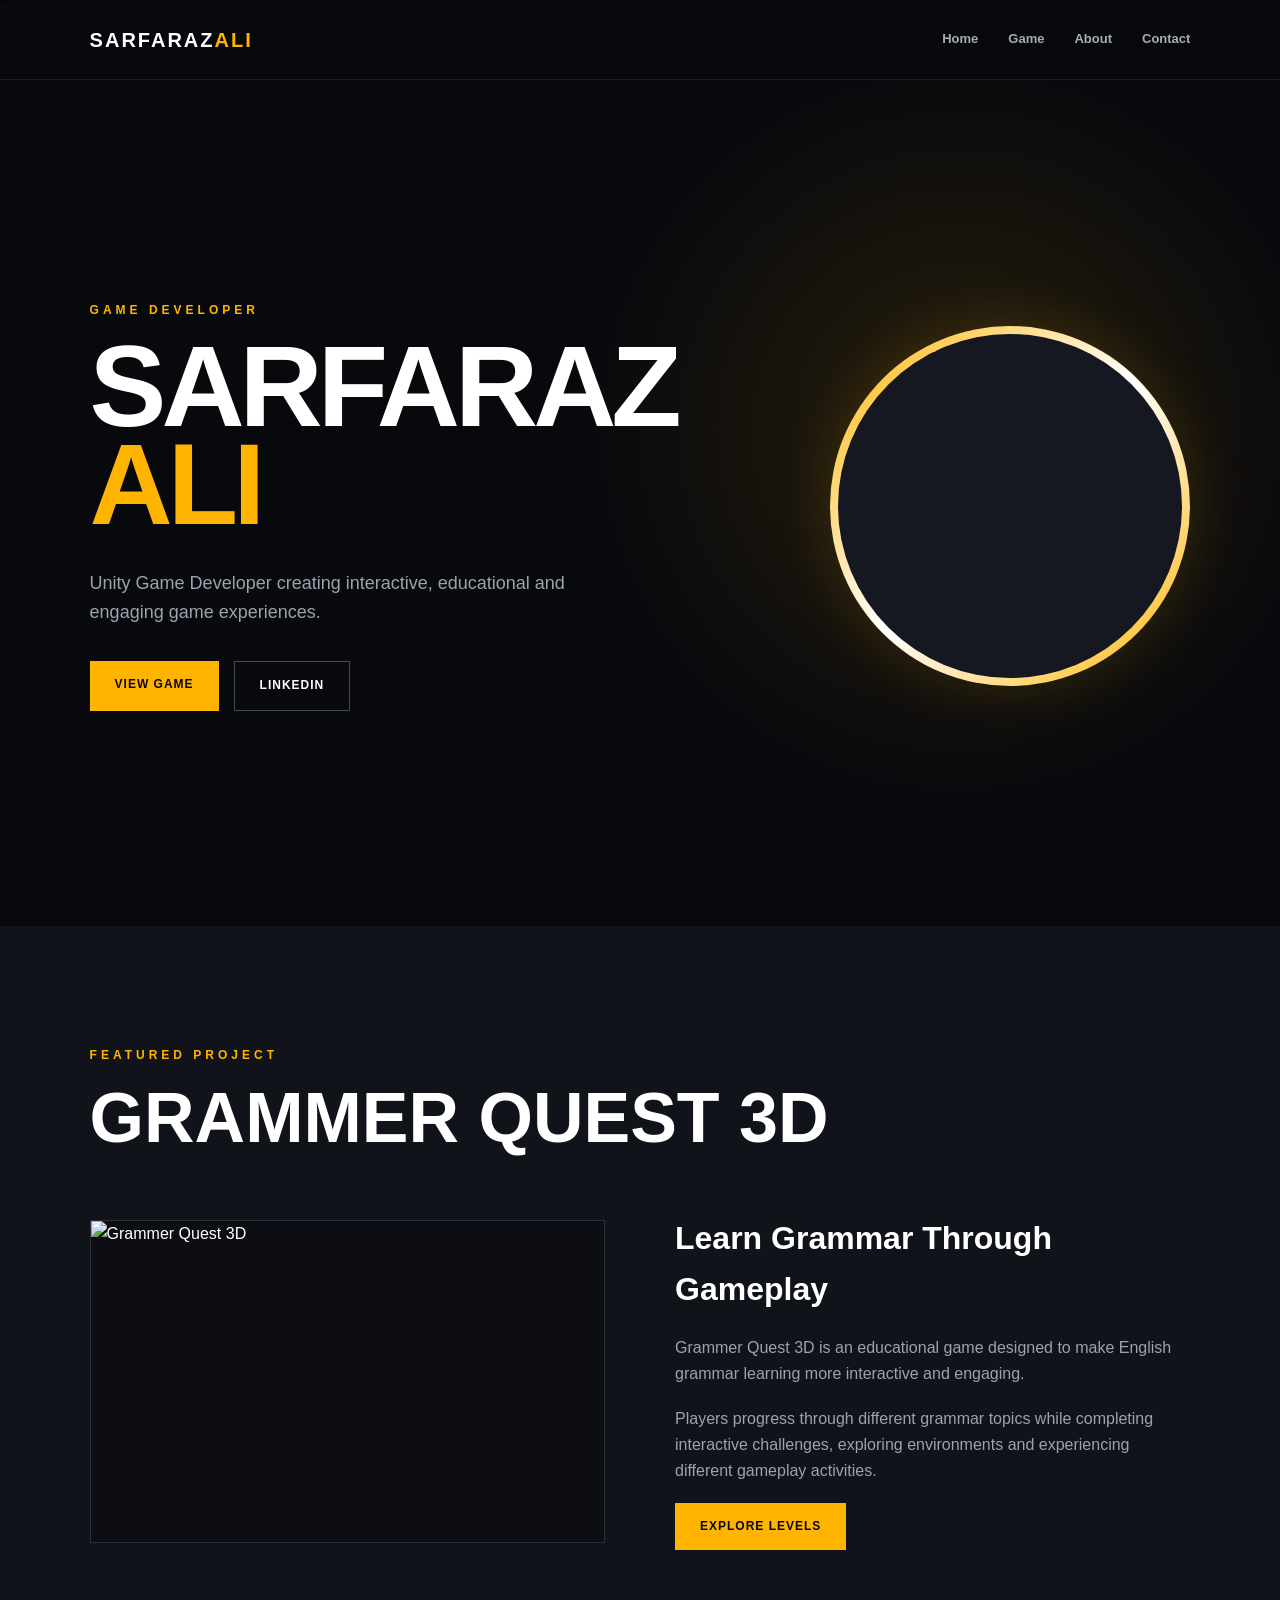
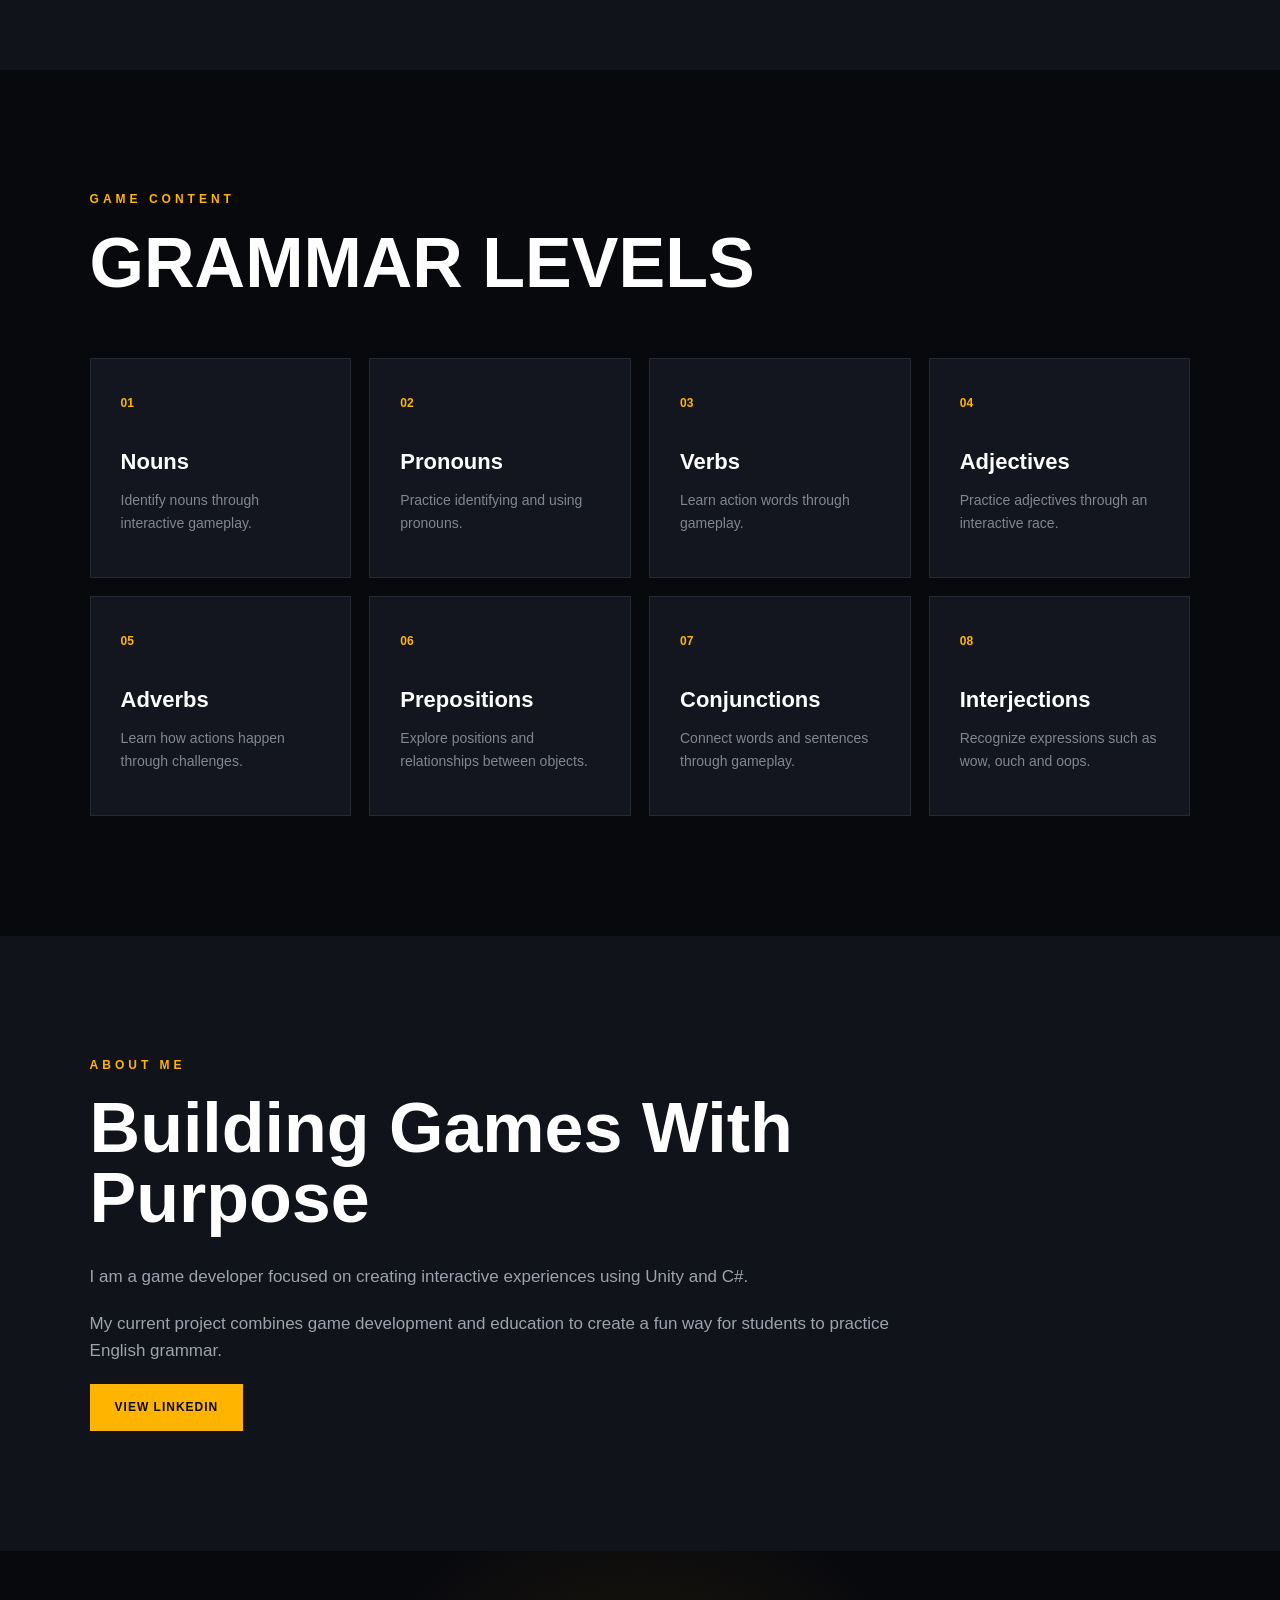
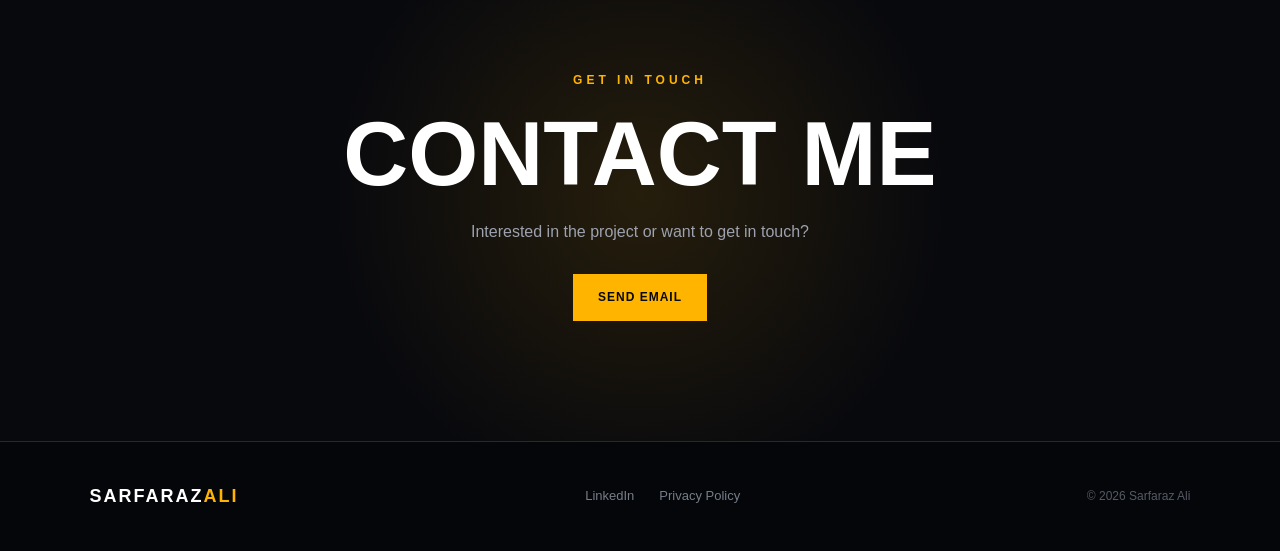
==== index.html @ 9562faf0 "Create portfolio website" ====
<!DOCTYPE html>

<html lang="en">

<head>
    <meta charset="UTF-8">
    <meta name="viewport" content="width=device-width, initial-scale=1.0">

```
<title>Sarfaraz Ali | Game Developer</title>

<link rel="stylesheet" href="style.css">
```

</head>

<body>

```
<header class="navbar">

    <div class="logo">
        SARFARAZ<span>ALI</span>
    </div>

    <nav>
        <a href="#home">Home</a>
        <a href="#game">Game</a>
        <a href="#about">About</a>
        <a href="#contact">Contact</a>
    </nav>

</header>


<main>

    <section id="home" class="hero">

        <div class="hero-content">

            <p class="small-title">GAME DEVELOPER</p>

            <h1>
                SARFARAZ<br>
                <span>ALI</span>
            </h1>

            <p class="hero-description">
                Unity Game Developer creating interactive,
                educational and engaging game experiences.
            </p>

            <div class="hero-buttons">

                <a href="#game" class="button primary">
                    VIEW GAME
                </a>

                <a
                    href="https://www.linkedin.com/in/sarfaraz-ali-10b33941b/"
                    target="_blank"
                    rel="noopener noreferrer"
                    class="button secondary">
                    LINKEDIN
                </a>

            </div>

        </div>


        <div class="profile-container">

            <div class="profile-ring">

                <img
                    src="images/MyPic.PNG"
                    alt="Sarfaraz Ali">

            </div>

        </div>

    </section>


    <section id="game" class="game-section">

        <div class="section-heading">

            <p class="small-title">FEATURED PROJECT</p>

            <h2>GRAMMER QUEST 3D</h2>

        </div>


        <div class="game-content">

            <div class="game-image">

                <img
                    src="images/GrammerQuest3D.PNG"
                    alt="Grammer Quest 3D">

            </div>


            <div class="game-info">

                <h3>Learn Grammar Through Gameplay</h3>

                <p>
                    Grammer Quest 3D is an educational game designed
                    to make English grammar learning more interactive
                    and engaging.
                </p>

                <p>
                    Players progress through different grammar
                    topics while completing interactive challenges,
                    exploring environments and experiencing
                    different gameplay activities.
                </p>

                <a href="#levels" class="button primary">
                    EXPLORE LEVELS
                </a>

            </div>

        </div>

    </section>


    <section id="levels" class="levels-section">

        <div class="section-heading">

            <p class="small-title">GAME CONTENT</p>

            <h2>GRAMMAR LEVELS</h2>

        </div>


        <div class="levels-grid">

            <div class="level-card">
                <span>01</span>
                <h3>Nouns</h3>
                <p>
                    Identify nouns through interactive gameplay.
                </p>
            </div>

            <div class="level-card">
                <span>02</span>
                <h3>Pronouns</h3>
                <p>
                    Practice identifying and using pronouns.
                </p>
            </div>

            <div class="level-card">
                <span>03</span>
                <h3>Verbs</h3>
                <p>
                    Learn action words through gameplay.
                </p>
            </div>

            <div class="level-card">
                <span>04</span>
                <h3>Adjectives</h3>
                <p>
                    Practice adjectives through an interactive race.
                </p>
            </div>

            <div class="level-card">
                <span>05</span>
                <h3>Adverbs</h3>
                <p>
                    Learn how actions happen through challenges.
                </p>
            </div>

            <div class="level-card">
                <span>06</span>
                <h3>Prepositions</h3>
                <p>
                    Explore positions and relationships between objects.
                </p>
            </div>

            <div class="level-card">
                <span>07</span>
                <h3>Conjunctions</h3>
                <p>
                    Connect words and sentences through gameplay.
                </p>
            </div>

            <div class="level-card">
                <span>08</span>
                <h3>Interjections</h3>
                <p>
                    Recognize expressions such as wow, ouch and oops.
                </p>
            </div>

        </div>

    </section>


    <section id="about" class="about-section">

        <div class="about-content">

            <p class="small-title">ABOUT ME</p>

            <h2>Building Games With Purpose</h2>

            <p>
                I am a game developer focused on creating
                interactive experiences using Unity and C#.
            </p>

            <p>
                My current project combines game development
                and education to create a fun way for students
                to practice English grammar.
            </p>

            <a
                href="https://www.linkedin.com/in/sarfaraz-ali-10b33941b/"
                target="_blank"
                rel="noopener noreferrer"
                class="button primary">
                VIEW LINKEDIN
            </a>

        </div>

    </section>


    <section id="contact" class="contact-section">

        <p class="small-title">GET IN TOUCH</p>

        <h2>CONTACT ME</h2>

        <p>
            Interested in the project or want to get in touch?
        </p>

        <a
            href="mailto:sarfarazalijamali59@gmail.com"
            class="button primary">
            SEND EMAIL
        </a>

    </section>

</main>


<footer>

    <div class="footer-logo">
        SARFARAZ<span>ALI</span>
    </div>

    <div class="footer-links">

        <a
            href="https://www.linkedin.com/in/sarfaraz-ali-10b33941b/"
            target="_blank"
            rel="noopener noreferrer">
            LinkedIn
        </a>

        <a href="privacy.html">
            Privacy Policy
        </a>

    </div>

    <p>
        © 2026 Sarfaraz Ali
    </p>

</footer>


<script src="script.js"></script>

</body>

</html>
---- style.css ----
* {
  margin: 0;
  padding: 0;
  box-sizing: border-box;
  }

html {
scroll-behavior: smooth;
}

body {
font-family: Arial, Helvetica, sans-serif;
background: #08090d;
color: #ffffff;
line-height: 1.6;
}

a {
color: inherit;
text-decoration: none;
}

.navbar {
position: fixed;
top: 0;
left: 0;
width: 100%;
height: 80px;
padding: 0 7%;
display: flex;
align-items: center;
justify-content: space-between;
background: rgba(8, 9, 13, 0.92);
backdrop-filter: blur(12px);
border-bottom: 1px solid rgba(255, 255, 255, 0.08);
z-index: 1000;
}

.logo {
font-size: 20px;
font-weight: 900;
letter-spacing: 2px;
}

.logo span,
.footer-logo span {
color: #ffb400;
}

nav {
display: flex;
gap: 30px;
}

nav a {
color: #a7abb5;
font-size: 13px;
font-weight: 700;
transition: 0.3s;
}

nav a:hover,
nav a.active {
color: #ffb400;
}

.hero {
min-height: 100vh;
padding: 140px 7% 80px;
display: flex;
align-items: center;
justify-content: space-between;
gap: 80px;
background:
radial-gradient(
circle at 75% 45%,
rgba(255, 180, 0, 0.13),
transparent 35%
);
}

.hero-content {
max-width: 700px;
}

.small-title {
color: #ffb400;
font-size: 12px;
font-weight: 800;
letter-spacing: 4px;
margin-bottom: 18px;
}

.hero h1 {
font-size: clamp(60px, 9vw, 120px);
line-height: 0.85;
letter-spacing: -5px;
font-weight: 900;
}

.hero h1 span {
color: #ffb400;
}

.hero-description {
max-width: 550px;
margin: 35px 0;
color: #9da2ae;
font-size: 18px;
}

.hero-buttons {
display: flex;
gap: 15px;
flex-wrap: wrap;
}

.button {
display: inline-block;
padding: 14px 25px;
font-size: 12px;
font-weight: 800;
letter-spacing: 1px;
transition: 0.3s;
}

.primary {
background: #ffb400;
color: #08090d;
}

.primary:hover {
background: #ffc83d;
transform: translateY(-3px);
}

.secondary {
border: 1px solid #454a55;
color: #ffffff;
}

.secondary:hover {
border-color: #ffb400;
color: #ffb400;
}

.profile-container {
display: flex;
justify-content: center;
align-items: center;
}

.profile-ring {
width: 360px;
height: 360px;
border-radius: 50%;
padding: 8px;
background: linear-gradient(
135deg,
#ffb400,
#ffffff,
#ffb400
);
box-shadow:
0 0 60px rgba(255, 180, 0, 0.15);
overflow: hidden;
}

.profile-ring img {
width: 100%;
height: 100%;
object-fit: cover;
border-radius: 50%;
display: block;
background: #151820;
}

.game-section,
.levels-section,
.about-section,
.contact-section {
padding: 120px 7%;
}

.game-section {
background: #10131a;
}

.section-heading {
margin-bottom: 60px;
}

.section-heading h2 {
margin-top: 10px;
font-size: clamp(40px, 6vw, 70px);
line-height: 1;
}

.game-content {
display: grid;
grid-template-columns: 1fr 1fr;
gap: 70px;
align-items: center;
}

.game-image {
width: 100%;
overflow: hidden;
border: 1px solid #292e39;
background: #0c0e13;
}

.game-image img {
width: 100%;
display: block;
aspect-ratio: 16 / 10;
object-fit: cover;
transition: transform 0.5s ease;
}

.game-image:hover img {
transform: scale(1.04);
}

.game-info h3 {
font-size: 32px;
margin-bottom: 20px;
}

.game-info p {
color: #9da2ae;
margin-bottom: 20px;
}

.levels-section {
background: #08090d;
}

.levels-grid {
display: grid;
grid-template-columns: repeat(4, 1fr);
gap: 18px;
}

.level-card {
min-height: 220px;
padding: 30px;
background: #13161e;
border: 1px solid #242934;
transition: 0.3s;
}

.level-card:hover {
transform: translateY(-8px);
border-color: #ffb400;
}

.level-card span {
color: #ffb400;
font-size: 12px;
font-weight: 800;
}

.level-card h3 {
margin-top: 30px;
margin-bottom: 10px;
font-size: 22px;
}

.level-card p {
color: #818692;
font-size: 14px;
}

.about-section {
background: #10131a;
}

.about-content {
max-width: 850px;
}

.about-content h2 {
font-size: clamp(40px, 6vw, 70px);
line-height: 1;
margin-bottom: 30px;
}

.about-content p:not(.small-title) {
color: #9da2ae;
margin-bottom: 20px;
font-size: 17px;
}

.contact-section {
text-align: center;
background:
radial-gradient(
circle at center,
rgba(255, 180, 0, 0.12),
transparent 45%
);
}

.contact-section h2 {
font-size: clamp(50px, 8vw, 90px);
line-height: 1;
margin-bottom: 20px;
}

.contact-section > p:not(.small-title) {
color: #9da2ae;
margin-bottom: 30px;
}

footer {
padding: 40px 7%;
display: flex;
align-items: center;
justify-content: space-between;
gap: 20px;
border-top: 1px solid #242934;
background: #050609;
}

.footer-logo {
font-size: 18px;
font-weight: 900;
letter-spacing: 2px;
}

.footer-links {
display: flex;
gap: 25px;
}

.footer-links a {
color: #777d89;
font-size: 13px;
}

.footer-links a:hover {
color: #ffb400;
}

footer p {
color: #555a65;
font-size: 12px;
}

.hidden {
opacity: 0;
transform: translateY(30px);
transition:
opacity 0.7s ease,
transform 0.7s ease;
}

.show {
opacity: 1;
transform: translateY(0);
}

@media (max-width: 1000px) {

```
.hero {
    flex-direction: column;
    text-align: center;
}

.hero-description {
    margin-left: auto;
    margin-right: auto;
}

.hero-buttons {
    justify-content: center;
}

.profile-ring {
    width: 300px;
    height: 300px;
}

.game-content {
    grid-template-columns: 1fr;
}

.levels-grid {
    grid-template-columns: repeat(2, 1fr);
}
```

}

@media (max-width: 650px) {

```
.navbar {
    padding: 0 5%;
}

nav {
    gap: 12px;
}

nav a {
    font-size: 10px;
}

.hero {
    padding-left: 5%;
    padding-right: 5%;
}

.profile-ring {
    width: 240px;
    height: 240px;
}

.game-section,
.levels-section,
.about-section,
.contact-section {
    padding: 80px 5%;
}

.levels-grid {
    grid-template-columns: 1fr;
}

footer {
    flex-direction: column;
    text-align: center;
}


}
.privacy-section {
min-height: 100vh;
padding: 150px 7% 100px;
background:
radial-gradient(
circle at 80% 20%,
rgba(255, 180, 0, 0.08),
transparent 35%
);
}

.privacy-content {
max-width: 900px;
margin: 0 auto;
}

.privacy-content h1 {
font-size: clamp(50px, 8vw, 90px);
line-height: 1;
margin-bottom: 15px;
}

.privacy-date {
color: #777d89;
font-size: 13px;
margin-bottom: 70px;
}

.privacy-content h2 {
font-size: 28px;
margin-top: 50px;
margin-bottom: 15px;
}

.privacy-content p:not(.small-title):not(.privacy-date) {
color: #9da2ae;
font-size: 16px;
margin-bottom: 18px;
}

.privacy-back {
margin-top: 50px;
}
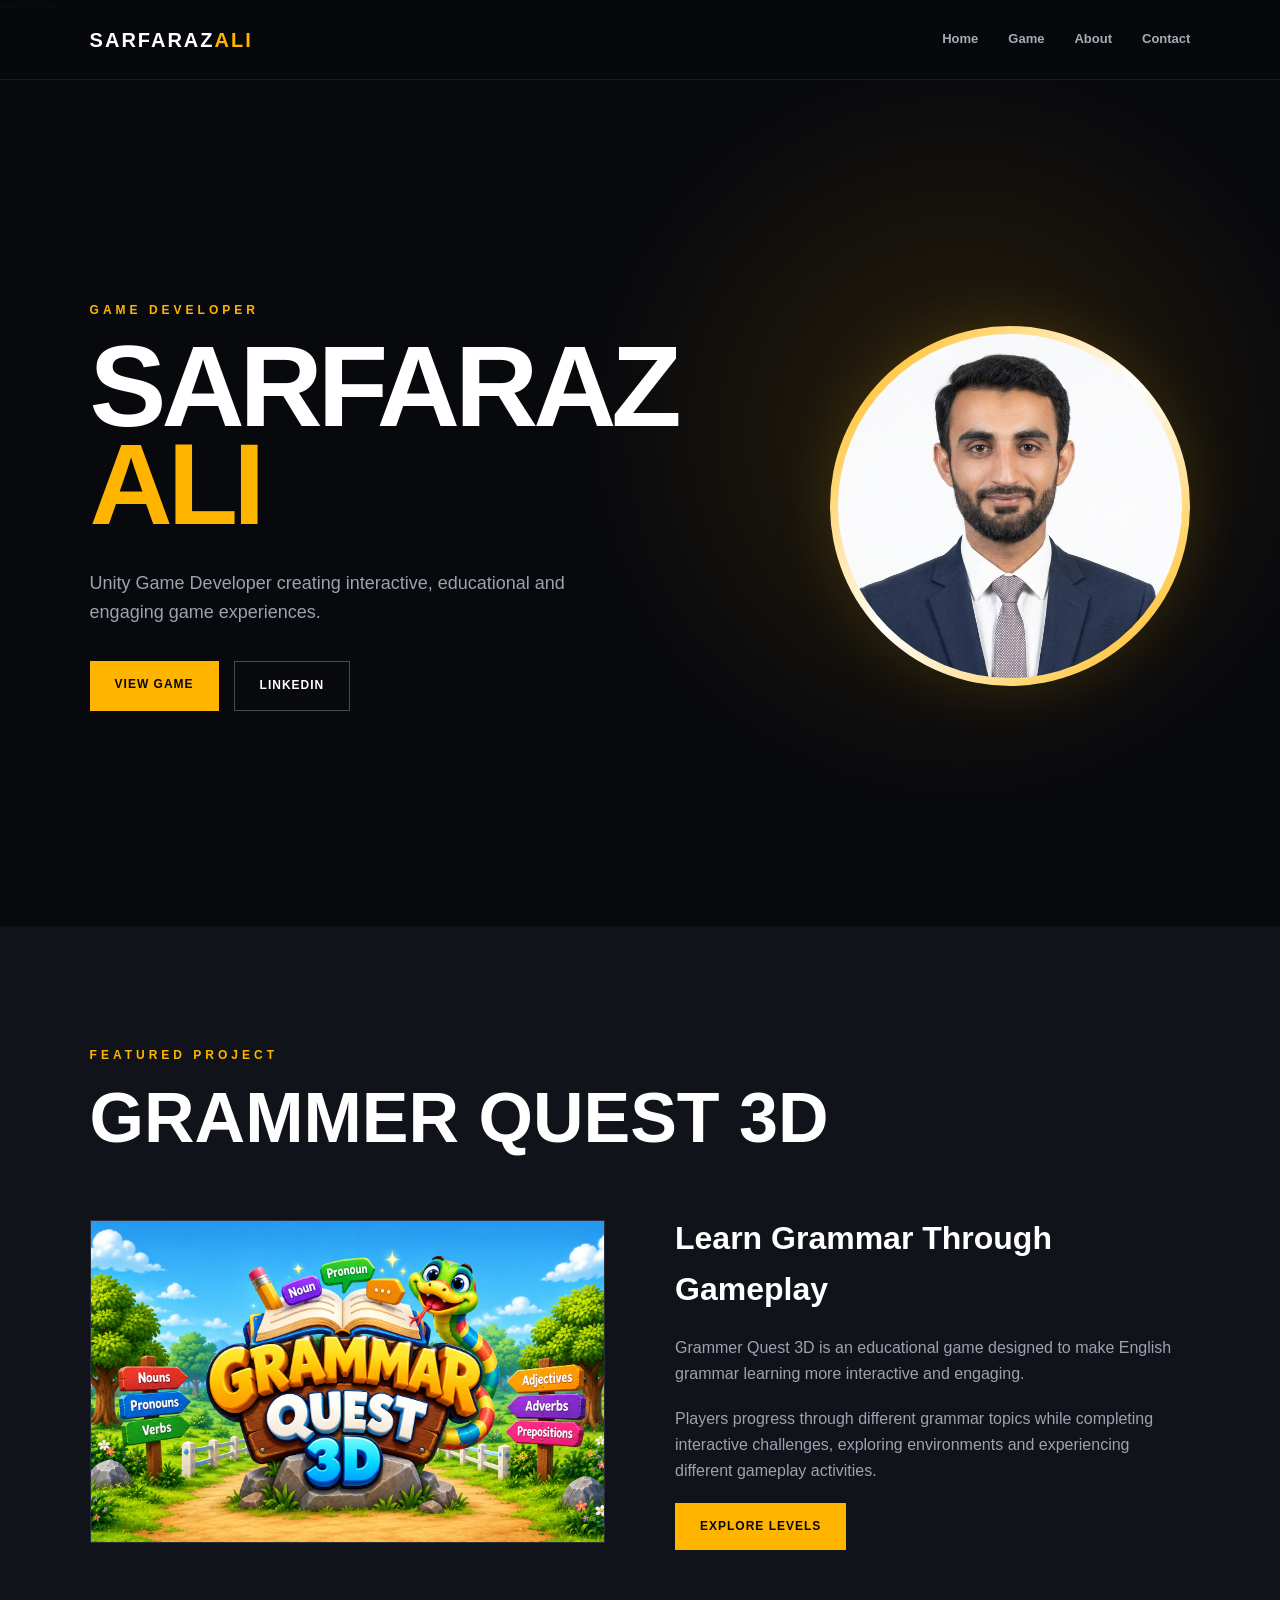
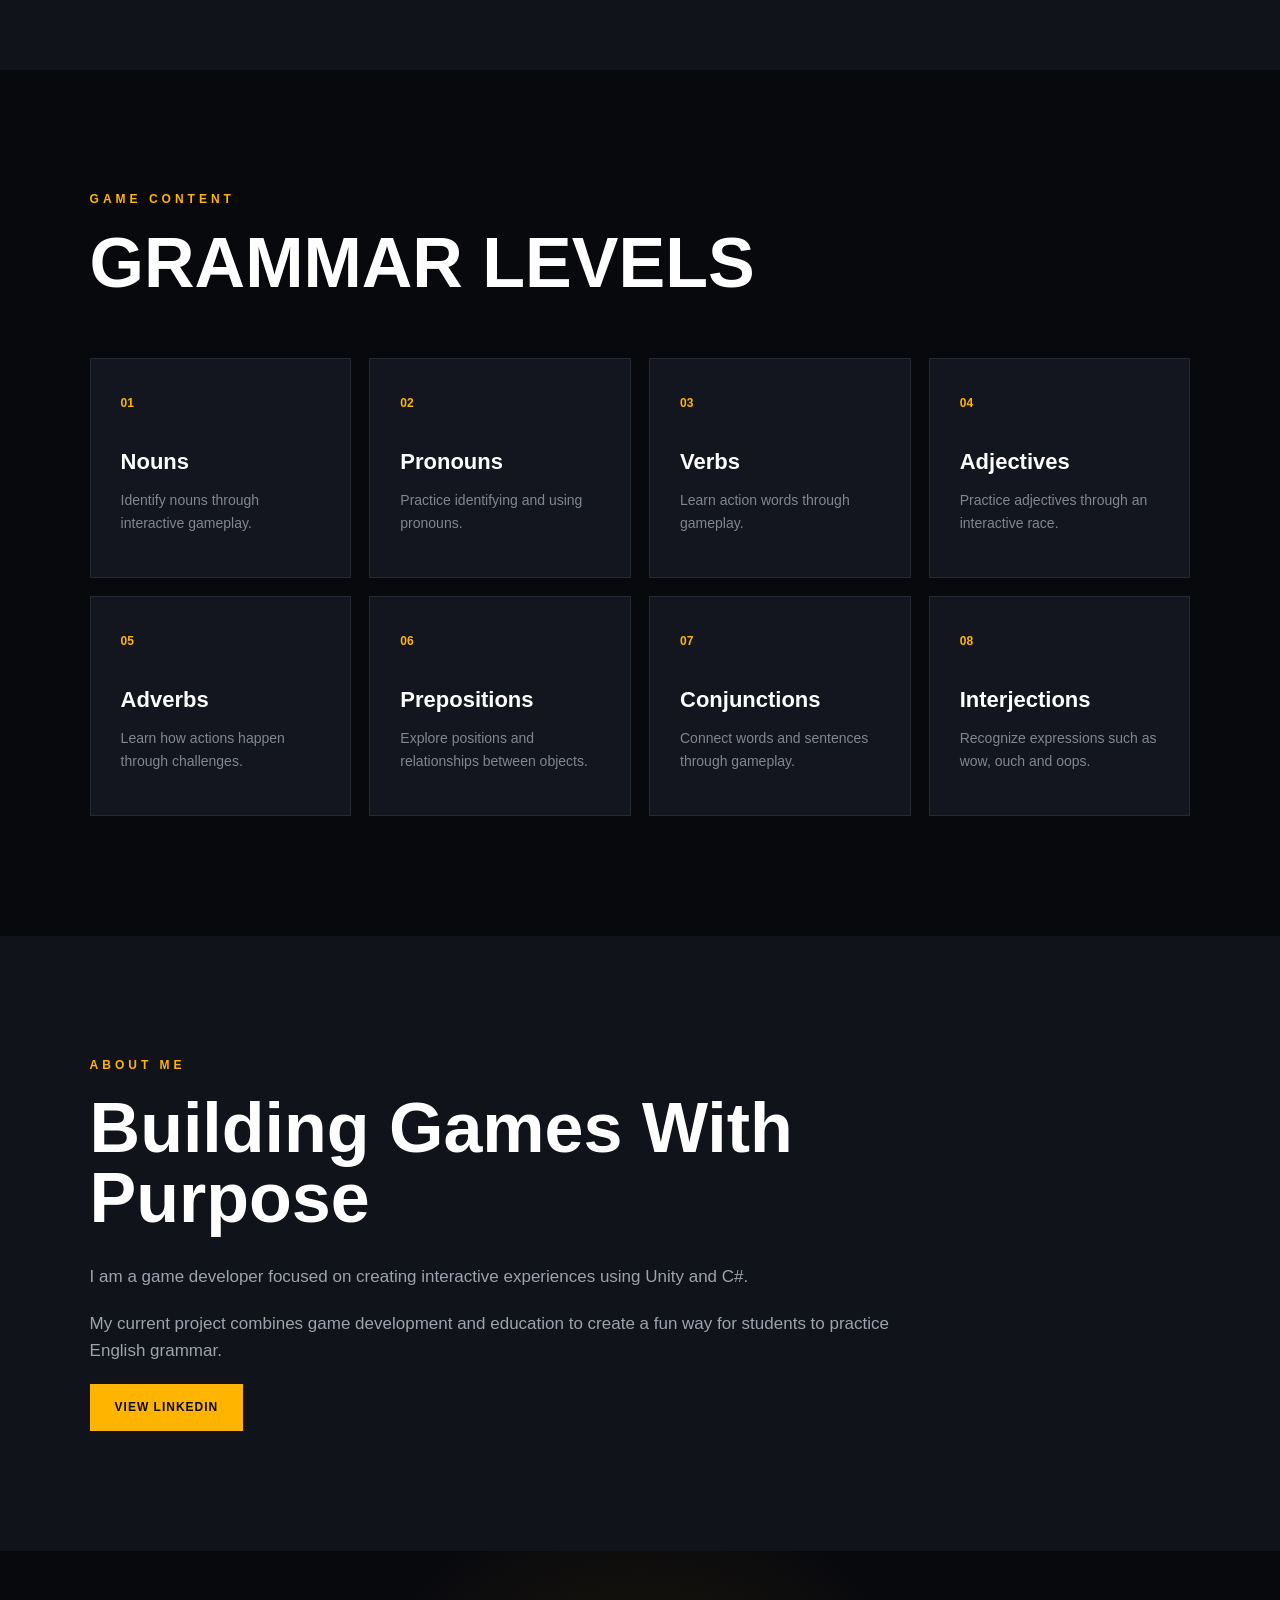
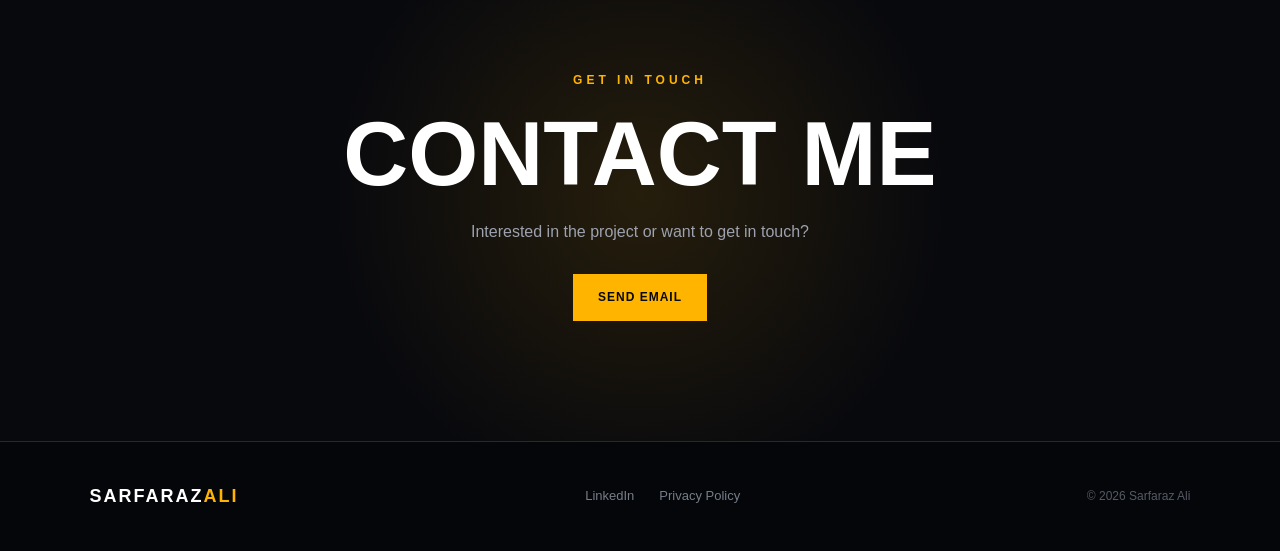
==== commit 14d04620: "Update index.html" ====
--- a/index.html
+++ b/index.html
@@ -101,7 +101,7 @@
             <div class="game-image">
 
                 <img
-                    src="images/GrammerQuest3D.PNG"
+                    src="images/GrammerQuest3D.png"
                     alt="Grammer Quest 3D">
 
             </div>
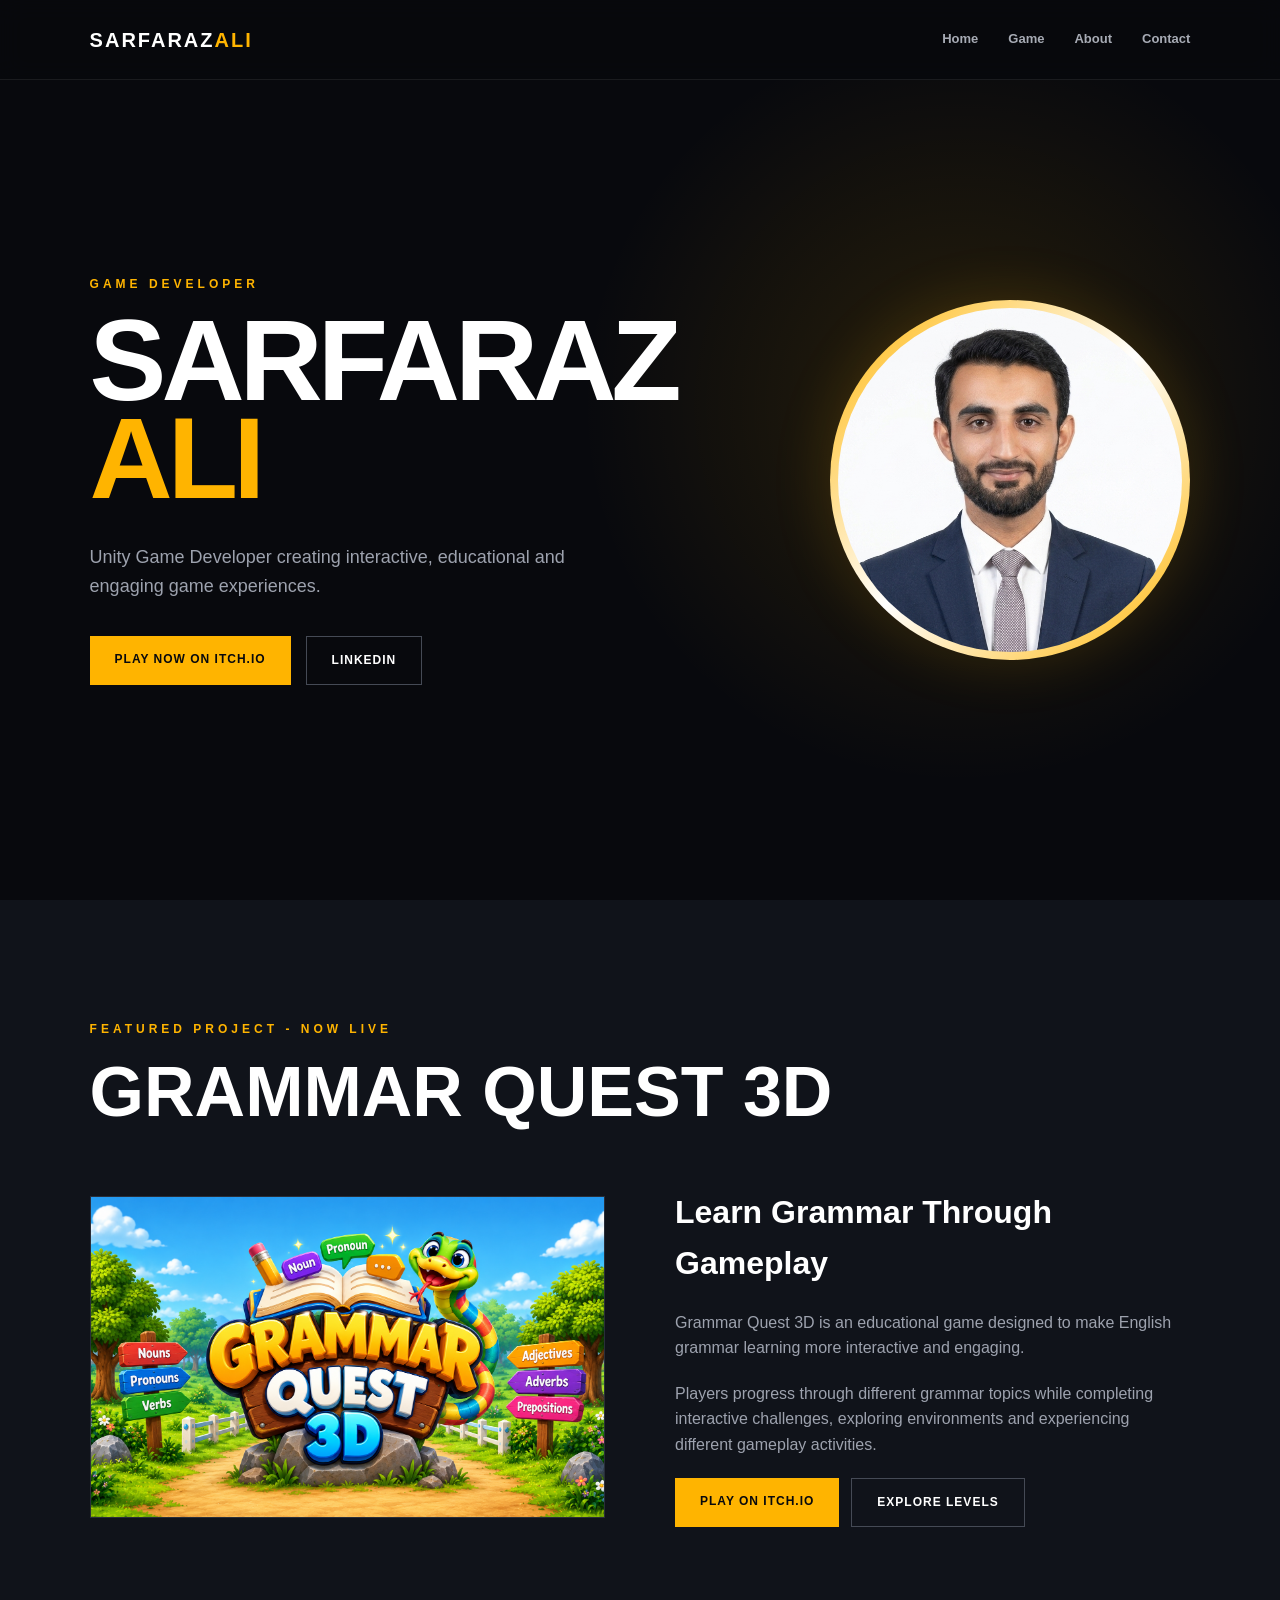
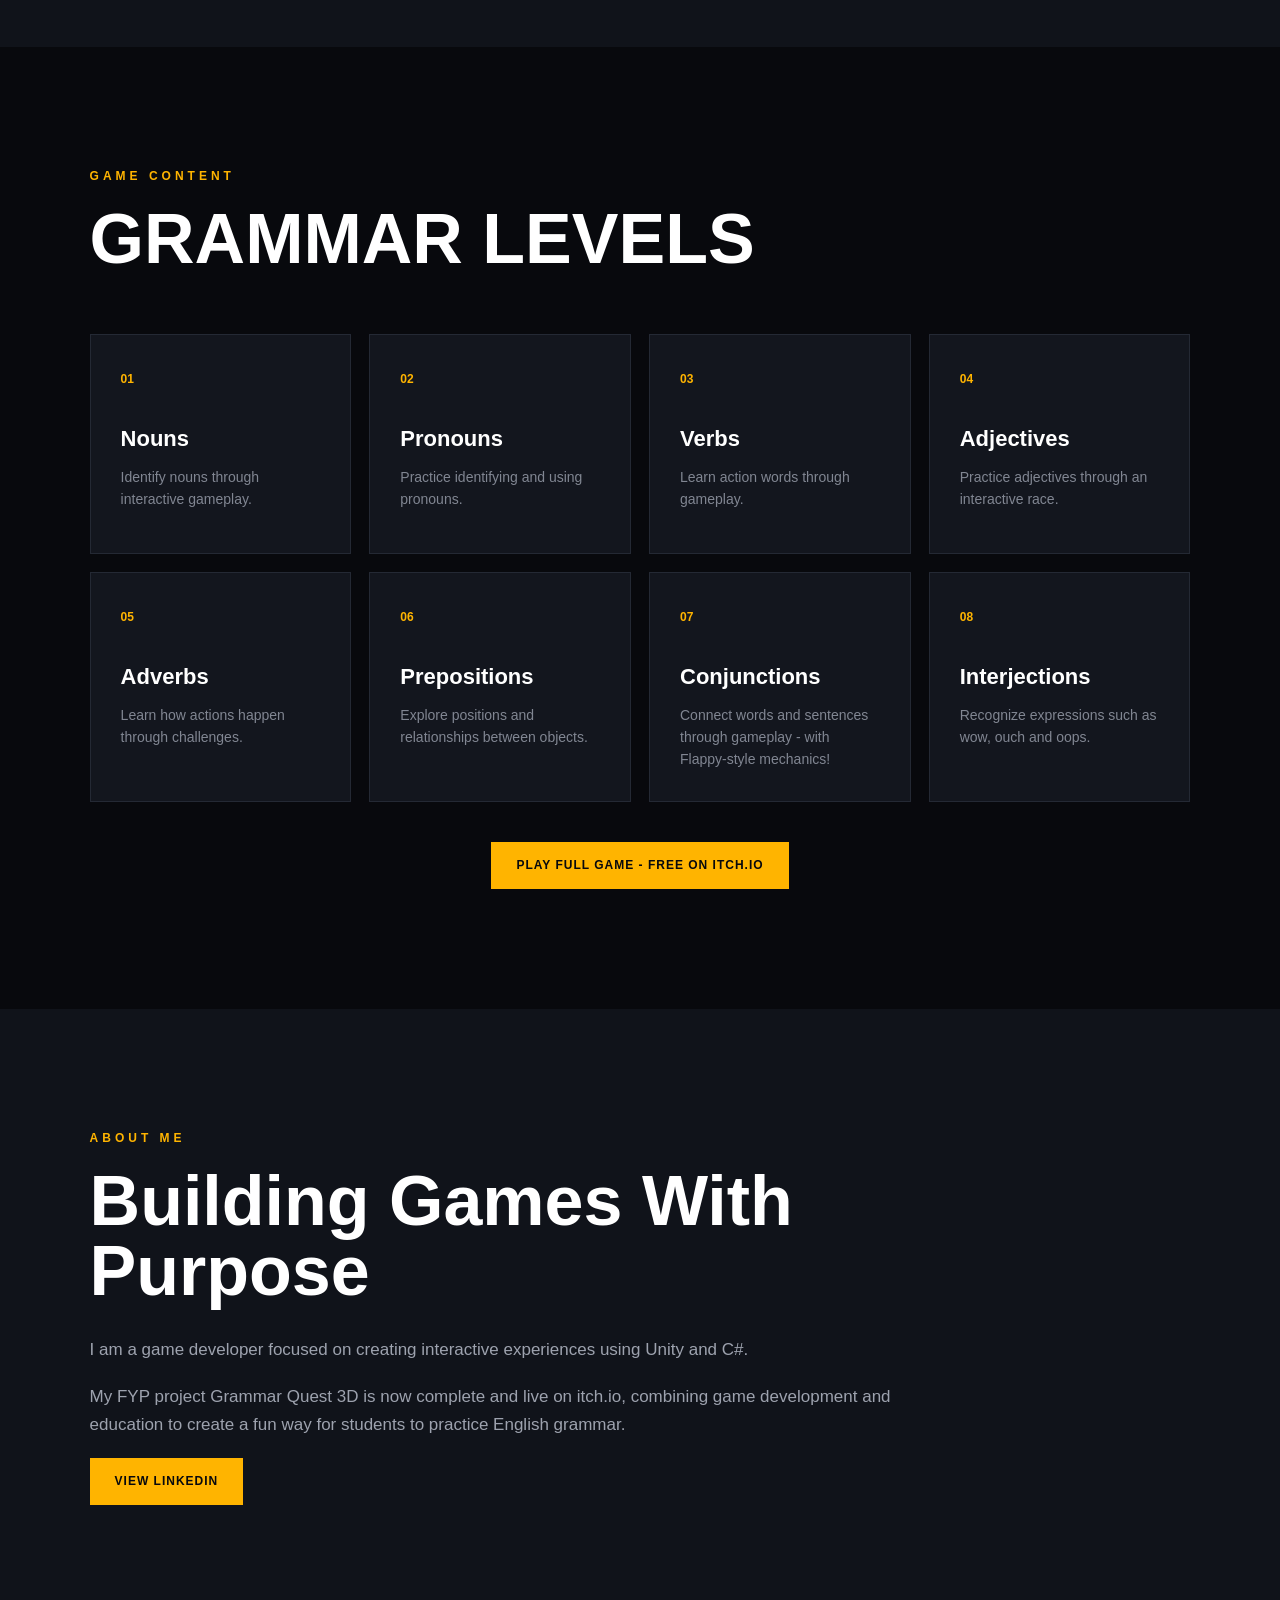
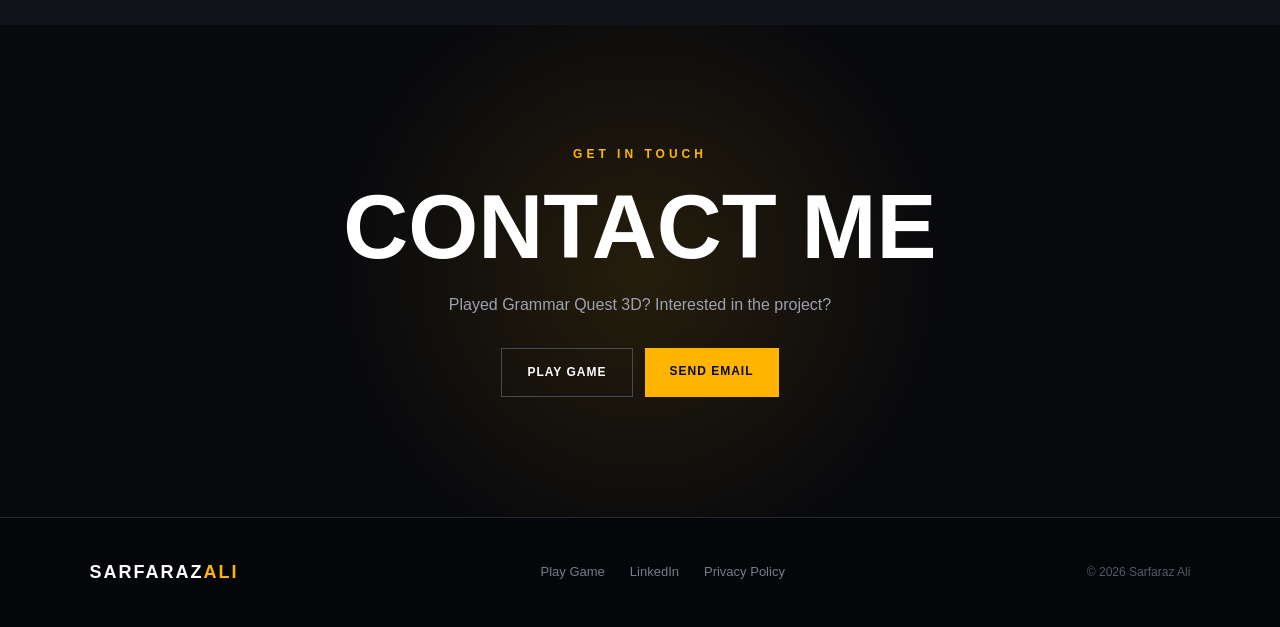
==== commit 552a3162: "Update index.html" ====
--- a/index.html
+++ b/index.html
@@ -1,62 +1,42 @@
 <!DOCTYPE html>
-
 <html lang="en">
-
 <head>
     <meta charset="UTF-8">
     <meta name="viewport" content="width=device-width, initial-scale=1.0">
-
-```
-<title>Sarfaraz Ali | Game Developer</title>
-
-<link rel="stylesheet" href="style.css">
-```
-
+    <title>Sarfaraz Ali | Game Developer</title>
+    <link rel="stylesheet" href="style.css">
 </head>
-
 <body>
 
-```
 <header class="navbar">
-
     <div class="logo">
         SARFARAZ<span>ALI</span>
     </div>
-
     <nav>
         <a href="#home">Home</a>
         <a href="#game">Game</a>
         <a href="#about">About</a>
         <a href="#contact">Contact</a>
     </nav>
-
 </header>
 
-
 <main>
 
     <section id="home" class="hero">
-
         <div class="hero-content">
-
             <p class="small-title">GAME DEVELOPER</p>
-
             <h1>
                 SARFARAZ<br>
                 <span>ALI</span>
             </h1>
-
             <p class="hero-description">
                 Unity Game Developer creating interactive,
                 educational and engaging game experiences.
             </p>
-
             <div class="hero-buttons">
-
-                <a href="#game" class="button primary">
-                    VIEW GAME
+                <a href="https://sarfaraz-ali.itch.io/grammar-quest-3d" target="_blank" class="button primary">
+                    PLAY NOW ON ITCH.IO
                 </a>
-
                 <a
                     href="https://www.linkedin.com/in/sarfaraz-ali-10b33941b/"
                     target="_blank"
@@ -64,178 +44,122 @@
                     class="button secondary">
                     LINKEDIN
                 </a>
-
-            </div>
-
-        </div>
-
-
+            </div>
+        </div>
         <div class="profile-container">
-
             <div class="profile-ring">
-
                 <img
                     src="images/MyPic.PNG"
                     alt="Sarfaraz Ali">
-
-            </div>
-
-        </div>
-
-    </section>
-
+            </div>
+        </div>
+    </section>
 
     <section id="game" class="game-section">
-
         <div class="section-heading">
-
-            <p class="small-title">FEATURED PROJECT</p>
-
-            <h2>GRAMMER QUEST 3D</h2>
-
-        </div>
-
-
+            <p class="small-title">FEATURED PROJECT - NOW LIVE</p>
+            <h2>GRAMMAR QUEST 3D</h2>
+        </div>
         <div class="game-content">
-
             <div class="game-image">
-
-                <img
-                    src="images/GrammerQuest3D.png"
-                    alt="Grammer Quest 3D">
-
-            </div>
-
-
+                <a href="https://sarfaraz-ali.itch.io/grammar-quest-3d" target="_blank">
+                    <img
+                        src="images/GrammerQuest3D.png"
+                        alt="Grammar Quest 3D">
+                </a>
+            </div>
             <div class="game-info">
-
                 <h3>Learn Grammar Through Gameplay</h3>
-
                 <p>
-                    Grammer Quest 3D is an educational game designed
+                    Grammar Quest 3D is an educational game designed
                     to make English grammar learning more interactive
                     and engaging.
                 </p>
-
                 <p>
                     Players progress through different grammar
                     topics while completing interactive challenges,
                     exploring environments and experiencing
                     different gameplay activities.
                 </p>
-
-                <a href="#levels" class="button primary">
-                    EXPLORE LEVELS
-                </a>
-
-            </div>
-
-        </div>
-
-    </section>
-
+                <div style="display:flex; gap:12px; flex-wrap:wrap;">
+                    <a href="https://sarfaraz-ali.itch.io/grammar-quest-3d" target="_blank" class="button primary">
+                        PLAY ON ITCH.IO
+                    </a>
+                    <a href="#levels" class="button secondary">
+                        EXPLORE LEVELS
+                    </a>
+                </div>
+            </div>
+        </div>
+    </section>
 
     <section id="levels" class="levels-section">
-
         <div class="section-heading">
-
             <p class="small-title">GAME CONTENT</p>
-
             <h2>GRAMMAR LEVELS</h2>
-
-        </div>
-
-
+        </div>
         <div class="levels-grid">
-
             <div class="level-card">
                 <span>01</span>
                 <h3>Nouns</h3>
-                <p>
-                    Identify nouns through interactive gameplay.
-                </p>
-            </div>
-
+                <p>Identify nouns through interactive gameplay.</p>
+            </div>
             <div class="level-card">
                 <span>02</span>
                 <h3>Pronouns</h3>
-                <p>
-                    Practice identifying and using pronouns.
-                </p>
-            </div>
-
+                <p>Practice identifying and using pronouns.</p>
+            </div>
             <div class="level-card">
                 <span>03</span>
                 <h3>Verbs</h3>
-                <p>
-                    Learn action words through gameplay.
-                </p>
-            </div>
-
+                <p>Learn action words through gameplay.</p>
+            </div>
             <div class="level-card">
                 <span>04</span>
                 <h3>Adjectives</h3>
-                <p>
-                    Practice adjectives through an interactive race.
-                </p>
-            </div>
-
+                <p>Practice adjectives through an interactive race.</p>
+            </div>
             <div class="level-card">
                 <span>05</span>
                 <h3>Adverbs</h3>
-                <p>
-                    Learn how actions happen through challenges.
-                </p>
-            </div>
-
+                <p>Learn how actions happen through challenges.</p>
+            </div>
             <div class="level-card">
                 <span>06</span>
                 <h3>Prepositions</h3>
-                <p>
-                    Explore positions and relationships between objects.
-                </p>
-            </div>
-
+                <p>Explore positions and relationships between objects.</p>
+            </div>
             <div class="level-card">
                 <span>07</span>
                 <h3>Conjunctions</h3>
-                <p>
-                    Connect words and sentences through gameplay.
-                </p>
-            </div>
-
+                <p>Connect words and sentences through gameplay - with Flappy-style mechanics!</p>
+            </div>
             <div class="level-card">
                 <span>08</span>
                 <h3>Interjections</h3>
-                <p>
-                    Recognize expressions such as wow, ouch and oops.
-                </p>
-            </div>
-
-        </div>
-
-    </section>
-
+                <p>Recognize expressions such as wow, ouch and oops.</p>
+            </div>
+        </div>
+        <div style="text-align:center; margin-top:40px;">
+            <a href="https://sarfaraz-ali.itch.io/grammar-quest-3d" target="_blank" class="button primary">
+                PLAY FULL GAME - FREE ON ITCH.IO
+            </a>
+        </div>
+    </section>
 
     <section id="about" class="about-section">
-
         <div class="about-content">
-
             <p class="small-title">ABOUT ME</p>
-
             <h2>Building Games With Purpose</h2>
-
             <p>
                 I am a game developer focused on creating
                 interactive experiences using Unity and C#.
             </p>
-
             <p>
-                My current project combines game development
-                and education to create a fun way for students
+                My FYP project Grammar Quest 3D is now complete and live on itch.io,
+                combining game development and education to create a fun way for students
                 to practice English grammar.
             </p>
-
             <a
                 href="https://www.linkedin.com/in/sarfaraz-ali-10b33941b/"
                 target="_blank"
@@ -243,63 +167,50 @@
                 class="button primary">
                 VIEW LINKEDIN
             </a>
-
-        </div>
-
-    </section>
-
+        </div>
+    </section>
 
     <section id="contact" class="contact-section">
-
         <p class="small-title">GET IN TOUCH</p>
-
         <h2>CONTACT ME</h2>
-
         <p>
-            Interested in the project or want to get in touch?
+            Played Grammar Quest 3D? Interested in the project?
         </p>
-
-        <a
-            href="mailto:sarfarazalijamali59@gmail.com"
-            class="button primary">
-            SEND EMAIL
-        </a>
-
+        <div style="display:flex; gap:12px; justify-content:center; flex-wrap:wrap;">
+            <a href="https://sarfaraz-ali.itch.io/grammar-quest-3d" target="_blank" class="button secondary">
+                PLAY GAME
+            </a>
+            <a
+                href="mailto:sarfarazalijamali59@gmail.com"
+                class="button primary">
+                SEND EMAIL
+            </a>
+        </div>
     </section>
 
 </main>
 
-
 <footer>
-
     <div class="footer-logo">
         SARFARAZ<span>ALI</span>
     </div>
-
     <div class="footer-links">
-
+        <a href="https://sarfaraz-ali.itch.io/grammar-quest-3d" target="_blank">Play Game</a>
         <a
             href="https://www.linkedin.com/in/sarfaraz-ali-10b33941b/"
             target="_blank"
             rel="noopener noreferrer">
             LinkedIn
         </a>
-
         <a href="privacy.html">
             Privacy Policy
         </a>
-
     </div>
-
     <p>
         © 2026 Sarfaraz Ali
     </p>
-
 </footer>
 
-
 <script src="script.js"></script>
-
 </body>
-
 </html>
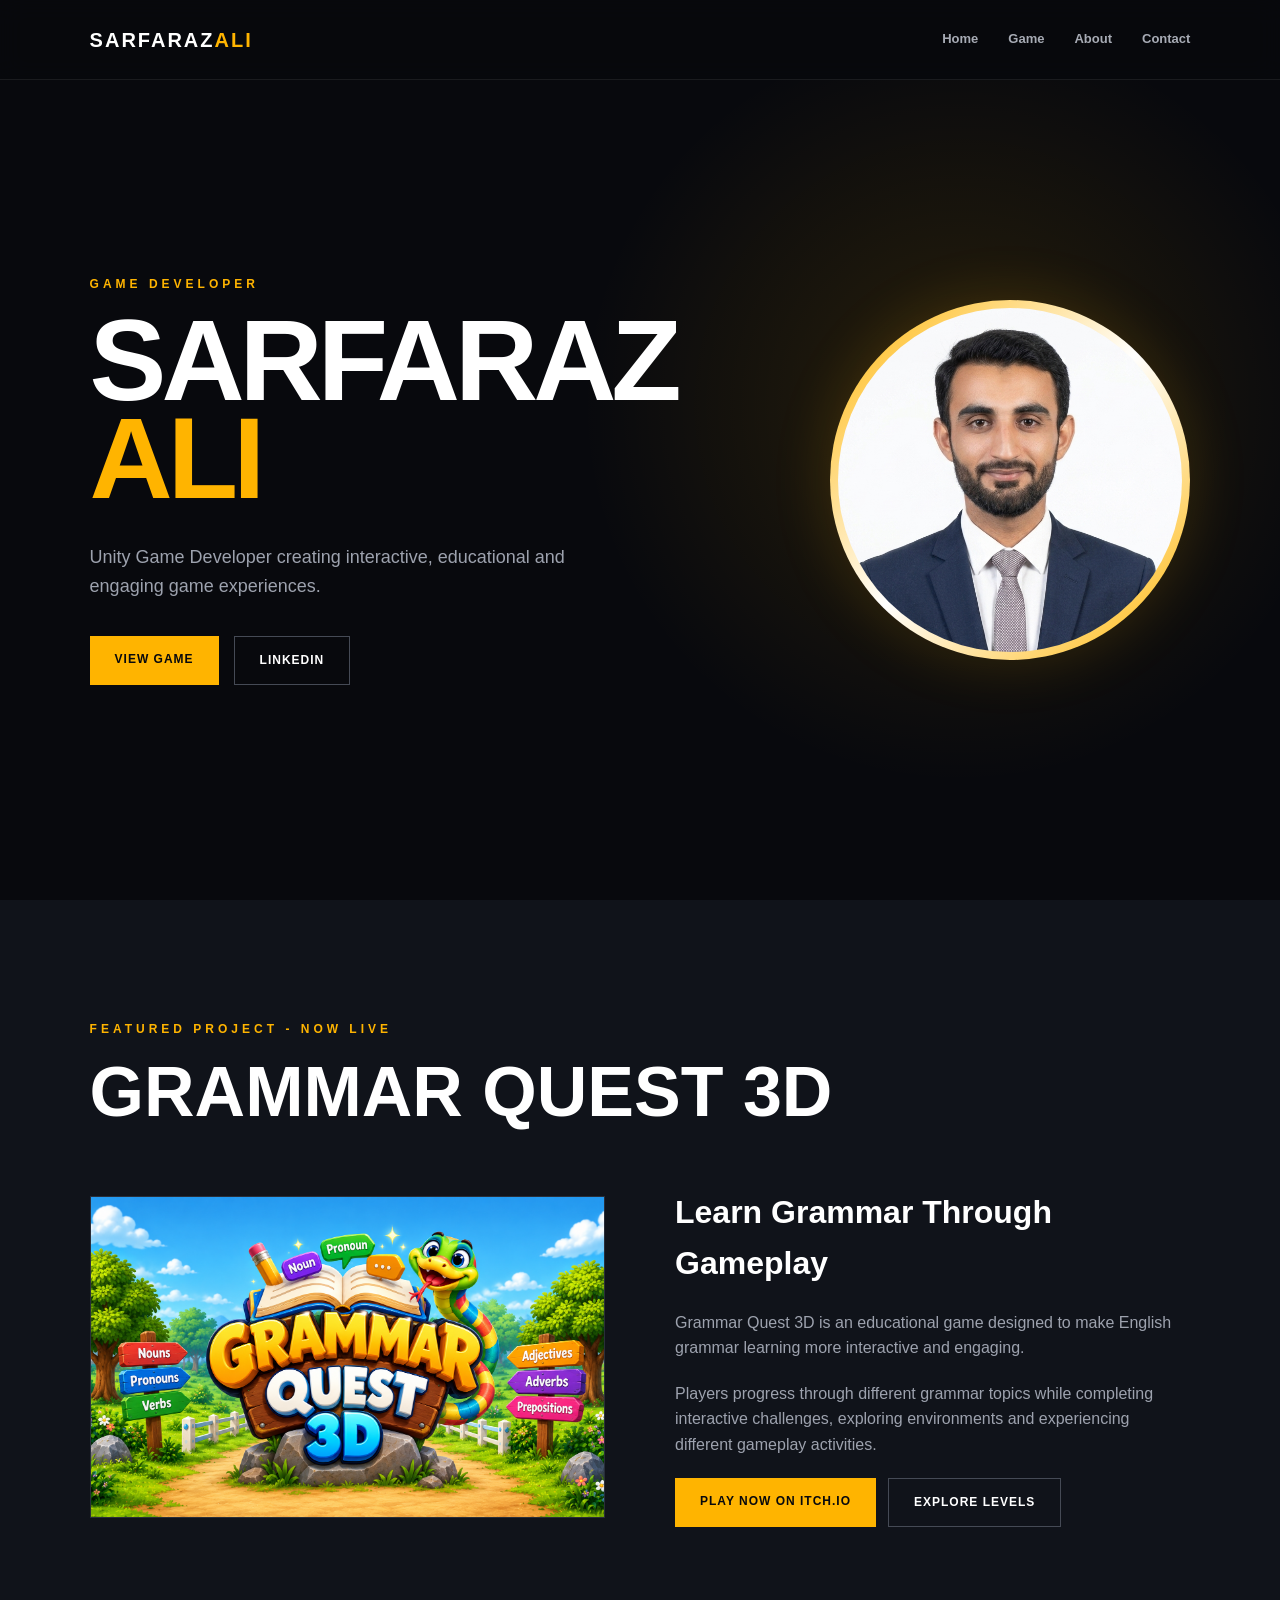
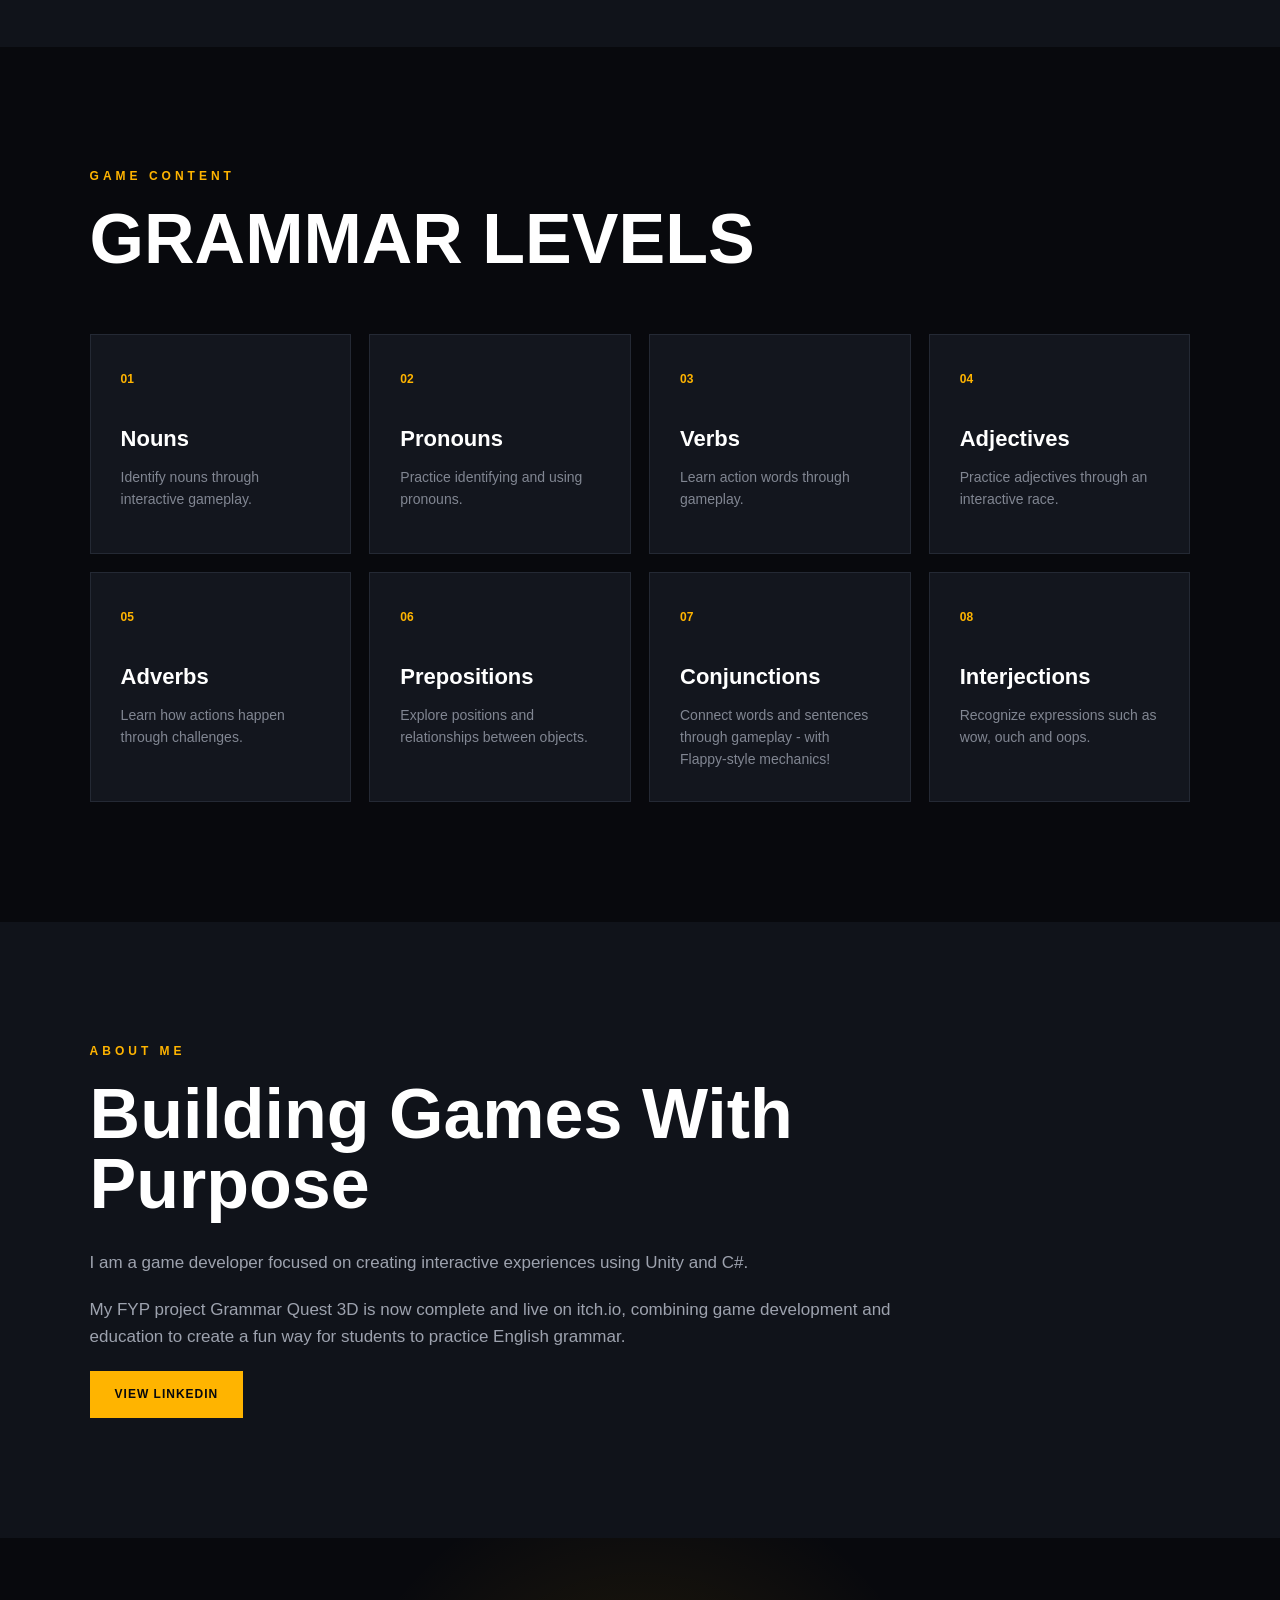
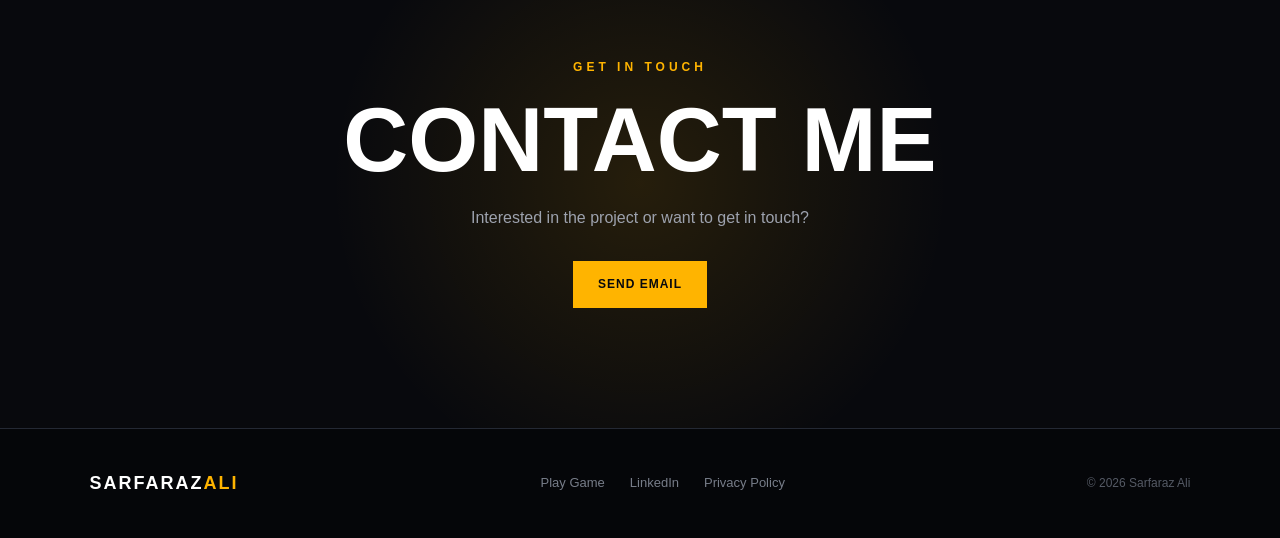
==== commit 87056a73: "Update index.html" ====
--- a/index.html
+++ b/index.html
@@ -34,8 +34,8 @@
                 educational and engaging game experiences.
             </p>
             <div class="hero-buttons">
-                <a href="https://sarfaraz-ali.itch.io/grammar-quest-3d" target="_blank" class="button primary">
-                    PLAY NOW ON ITCH.IO
+                <a href="#game" class="button primary">
+                    VIEW GAME
                 </a>
                 <a
                     href="https://www.linkedin.com/in/sarfaraz-ali-10b33941b/"
@@ -82,8 +82,8 @@
                     different gameplay activities.
                 </p>
                 <div style="display:flex; gap:12px; flex-wrap:wrap;">
-                    <a href="https://sarfaraz-ali.itch.io/grammar-quest-3d" target="_blank" class="button primary">
-                        PLAY ON ITCH.IO
+                    <a href="https://sarfaraz-ali.itch.io/grammar-quest-3d" target="_blank" class="button primary live-pulse">
+                        PLAY NOW ON ITCH.IO
                     </a>
                     <a href="#levels" class="button secondary">
                         EXPLORE LEVELS
@@ -99,51 +99,14 @@
             <h2>GRAMMAR LEVELS</h2>
         </div>
         <div class="levels-grid">
-            <div class="level-card">
-                <span>01</span>
-                <h3>Nouns</h3>
-                <p>Identify nouns through interactive gameplay.</p>
-            </div>
-            <div class="level-card">
-                <span>02</span>
-                <h3>Pronouns</h3>
-                <p>Practice identifying and using pronouns.</p>
-            </div>
-            <div class="level-card">
-                <span>03</span>
-                <h3>Verbs</h3>
-                <p>Learn action words through gameplay.</p>
-            </div>
-            <div class="level-card">
-                <span>04</span>
-                <h3>Adjectives</h3>
-                <p>Practice adjectives through an interactive race.</p>
-            </div>
-            <div class="level-card">
-                <span>05</span>
-                <h3>Adverbs</h3>
-                <p>Learn how actions happen through challenges.</p>
-            </div>
-            <div class="level-card">
-                <span>06</span>
-                <h3>Prepositions</h3>
-                <p>Explore positions and relationships between objects.</p>
-            </div>
-            <div class="level-card">
-                <span>07</span>
-                <h3>Conjunctions</h3>
-                <p>Connect words and sentences through gameplay - with Flappy-style mechanics!</p>
-            </div>
-            <div class="level-card">
-                <span>08</span>
-                <h3>Interjections</h3>
-                <p>Recognize expressions such as wow, ouch and oops.</p>
-            </div>
-        </div>
-        <div style="text-align:center; margin-top:40px;">
-            <a href="https://sarfaraz-ali.itch.io/grammar-quest-3d" target="_blank" class="button primary">
-                PLAY FULL GAME - FREE ON ITCH.IO
-            </a>
+            <div class="level-card"><span>01</span><h3>Nouns</h3><p>Identify nouns through interactive gameplay.</p></div>
+            <div class="level-card"><span>02</span><h3>Pronouns</h3><p>Practice identifying and using pronouns.</p></div>
+            <div class="level-card"><span>03</span><h3>Verbs</h3><p>Learn action words through gameplay.</p></div>
+            <div class="level-card"><span>04</span><h3>Adjectives</h3><p>Practice adjectives through an interactive race.</p></div>
+            <div class="level-card"><span>05</span><h3>Adverbs</h3><p>Learn how actions happen through challenges.</p></div>
+            <div class="level-card"><span>06</span><h3>Prepositions</h3><p>Explore positions and relationships between objects.</p></div>
+            <div class="level-card"><span>07</span><h3>Conjunctions</h3><p>Connect words and sentences through gameplay - with Flappy-style mechanics!</p></div>
+            <div class="level-card"><span>08</span><h3>Interjections</h3><p>Recognize expressions such as wow, ouch and oops.</p></div>
         </div>
     </section>
 
@@ -151,64 +114,29 @@
         <div class="about-content">
             <p class="small-title">ABOUT ME</p>
             <h2>Building Games With Purpose</h2>
-            <p>
-                I am a game developer focused on creating
-                interactive experiences using Unity and C#.
-            </p>
-            <p>
-                My FYP project Grammar Quest 3D is now complete and live on itch.io,
-                combining game development and education to create a fun way for students
-                to practice English grammar.
-            </p>
-            <a
-                href="https://www.linkedin.com/in/sarfaraz-ali-10b33941b/"
-                target="_blank"
-                rel="noopener noreferrer"
-                class="button primary">
-                VIEW LINKEDIN
-            </a>
+            <p>I am a game developer focused on creating interactive experiences using Unity and C#.</p>
+            <p>My FYP project Grammar Quest 3D is now complete and live on itch.io, combining game development and education to create a fun way for students to practice English grammar.</p>
+            <a href="https://www.linkedin.com/in/sarfaraz-ali-10b33941b/" target="_blank" rel="noopener noreferrer" class="button primary">VIEW LINKEDIN</a>
         </div>
     </section>
 
     <section id="contact" class="contact-section">
         <p class="small-title">GET IN TOUCH</p>
         <h2>CONTACT ME</h2>
-        <p>
-            Played Grammar Quest 3D? Interested in the project?
-        </p>
-        <div style="display:flex; gap:12px; justify-content:center; flex-wrap:wrap;">
-            <a href="https://sarfaraz-ali.itch.io/grammar-quest-3d" target="_blank" class="button secondary">
-                PLAY GAME
-            </a>
-            <a
-                href="mailto:sarfarazalijamali59@gmail.com"
-                class="button primary">
-                SEND EMAIL
-            </a>
-        </div>
+        <p>Interested in the project or want to get in touch?</p>
+        <a href="mailto:sarfarazalijamali59@gmail.com" class="button primary">SEND EMAIL</a>
     </section>
 
 </main>
 
 <footer>
-    <div class="footer-logo">
-        SARFARAZ<span>ALI</span>
-    </div>
+    <div class="footer-logo">SARFARAZ<span>ALI</span></div>
     <div class="footer-links">
         <a href="https://sarfaraz-ali.itch.io/grammar-quest-3d" target="_blank">Play Game</a>
-        <a
-            href="https://www.linkedin.com/in/sarfaraz-ali-10b33941b/"
-            target="_blank"
-            rel="noopener noreferrer">
-            LinkedIn
-        </a>
-        <a href="privacy.html">
-            Privacy Policy
-        </a>
+        <a href="https://www.linkedin.com/in/sarfaraz-ali-10b33941b/" target="_blank" rel="noopener noreferrer">LinkedIn</a>
+        <a href="privacy.html">Privacy Policy</a>
     </div>
-    <p>
-        © 2026 Sarfaraz Ali
-    </p>
+    <p>© 2026 Sarfaraz Ali</p>
 </footer>
 
 <script src="script.js"></script>
--- a/style.css
+++ b/style.css
@@ -122,6 +122,7 @@
 font-weight: 800;
 letter-spacing: 1px;
 transition: 0.3s;
+cursor: pointer;
 }
 
 .primary {
@@ -132,6 +133,7 @@
 .primary:hover {
 background: #ffc83d;
 transform: translateY(-3px);
+box-shadow: 0 10px 25px rgba(255, 180, 0, 0.25);
 }
 
 .secondary {
@@ -142,6 +144,20 @@
 .secondary:hover {
 border-color: #ffb400;
 color: #ffb400;
+}
+
+/* NEW - LIVE GAME BUTTON */
+.button.live-pulse {
+background: #ffb400;
+color: #08090d;
+animation: pulseGlow 2s infinite;
+position: relative;
+}
+
+@keyframes pulseGlow {
+0% { box-shadow: 0 0 0 0 rgba(255, 180, 0, 0.7); }
+70% { box-shadow: 0 0 0 15px rgba(255, 180, 0, 0); }
+100% { box-shadow: 0 0 0 0 rgba(255, 180, 0, 0); }
 }
 
 .profile-container {
@@ -208,6 +224,26 @@
 overflow: hidden;
 border: 1px solid #292e39;
 background: #0c0e13;
+position: relative;
+}
+
+.game-image::after {
+content: "CLICK TO PLAY →";
+position: absolute;
+bottom: 15px;
+right: 15px;
+background: #ffb400;
+color: #08090d;
+font-size: 10px;
+font-weight: 900;
+padding: 6px 12px;
+letter-spacing: 1px;
+opacity: 0;
+transition: 0.3s;
+}
+
+.game-image:hover::after {
+opacity: 1;
 }
 
 .game-image img {
@@ -332,6 +368,7 @@
 .footer-links {
 display: flex;
 gap: 25px;
+flex-wrap: wrap;
 }
 
 .footer-links a {
@@ -362,81 +399,62 @@
 }
 
 @media (max-width: 1000px) {
-
-```
 .hero {
     flex-direction: column;
     text-align: center;
 }
-
 .hero-description {
     margin-left: auto;
     margin-right: auto;
 }
-
 .hero-buttons {
     justify-content: center;
 }
-
 .profile-ring {
     width: 300px;
     height: 300px;
 }
-
 .game-content {
     grid-template-columns: 1fr;
 }
-
 .levels-grid {
     grid-template-columns: repeat(2, 1fr);
 }
-```
-
 }
 
 @media (max-width: 650px) {
-
-```
 .navbar {
     padding: 0 5%;
 }
-
 nav {
     gap: 12px;
 }
-
 nav a {
     font-size: 10px;
 }
-
 .hero {
     padding-left: 5%;
     padding-right: 5%;
 }
-
 .profile-ring {
     width: 240px;
     height: 240px;
 }
-
 .game-section,
 .levels-section,
 .about-section,
 .contact-section {
     padding: 80px 5%;
 }
-
 .levels-grid {
     grid-template-columns: 1fr;
 }
-
 footer {
     flex-direction: column;
     text-align: center;
 }
-
-
-}
+}
+
 .privacy-section {
 min-height: 100vh;
 padding: 150px 7% 100px;
